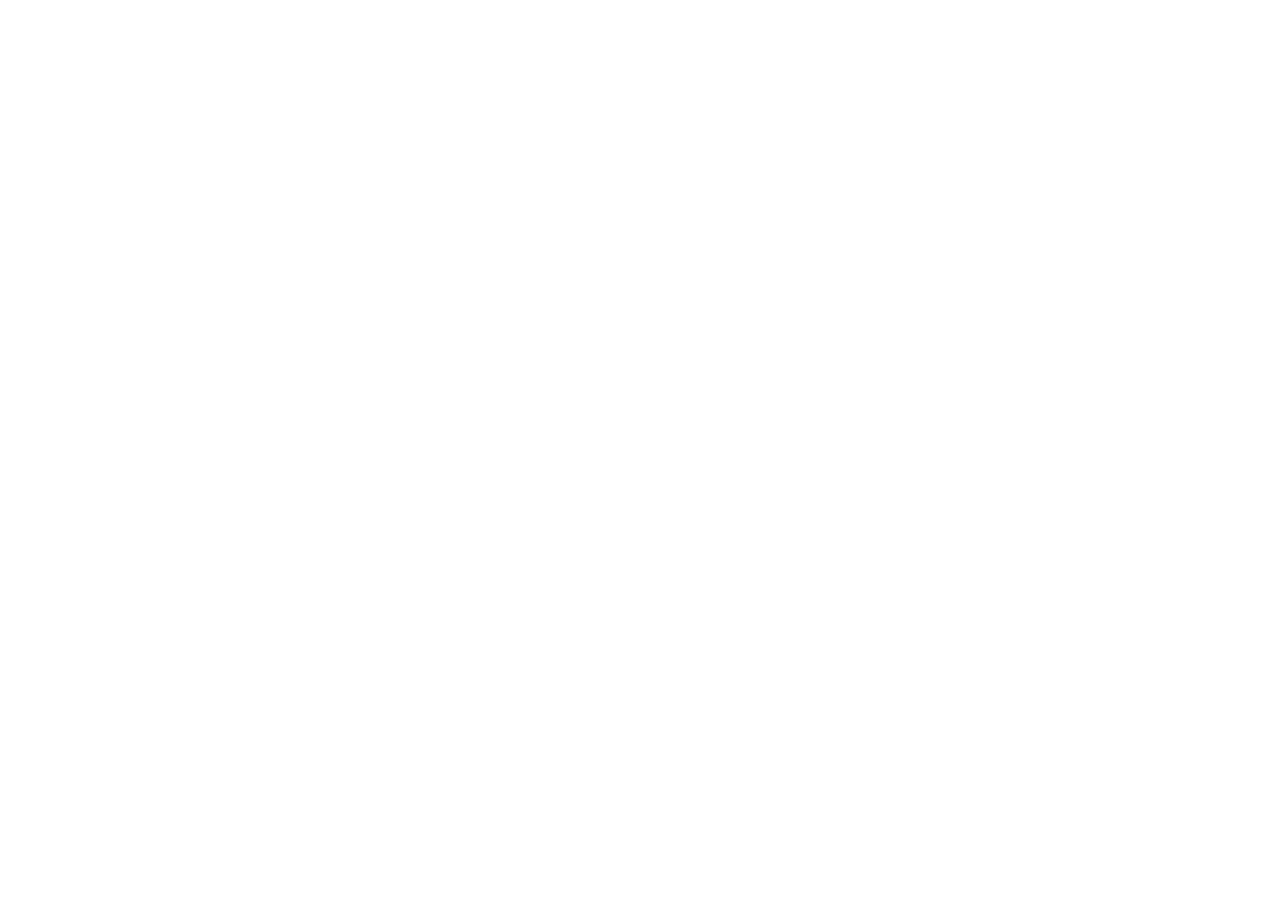
==== Dashboard.html @ 8e815d27 "Add files via upload" ====
<!DOCTYPE html>
<html lang="en">
<head>
    <meta charset="UTF-8">
    <meta http-equiv="X-UA-Compatible" content="IE=edge">
    <meta name="viewport" content="width=device-width, initial-scale=1.0">
    <title>Document</title>
</head>
<body>
    
</body>
</html>
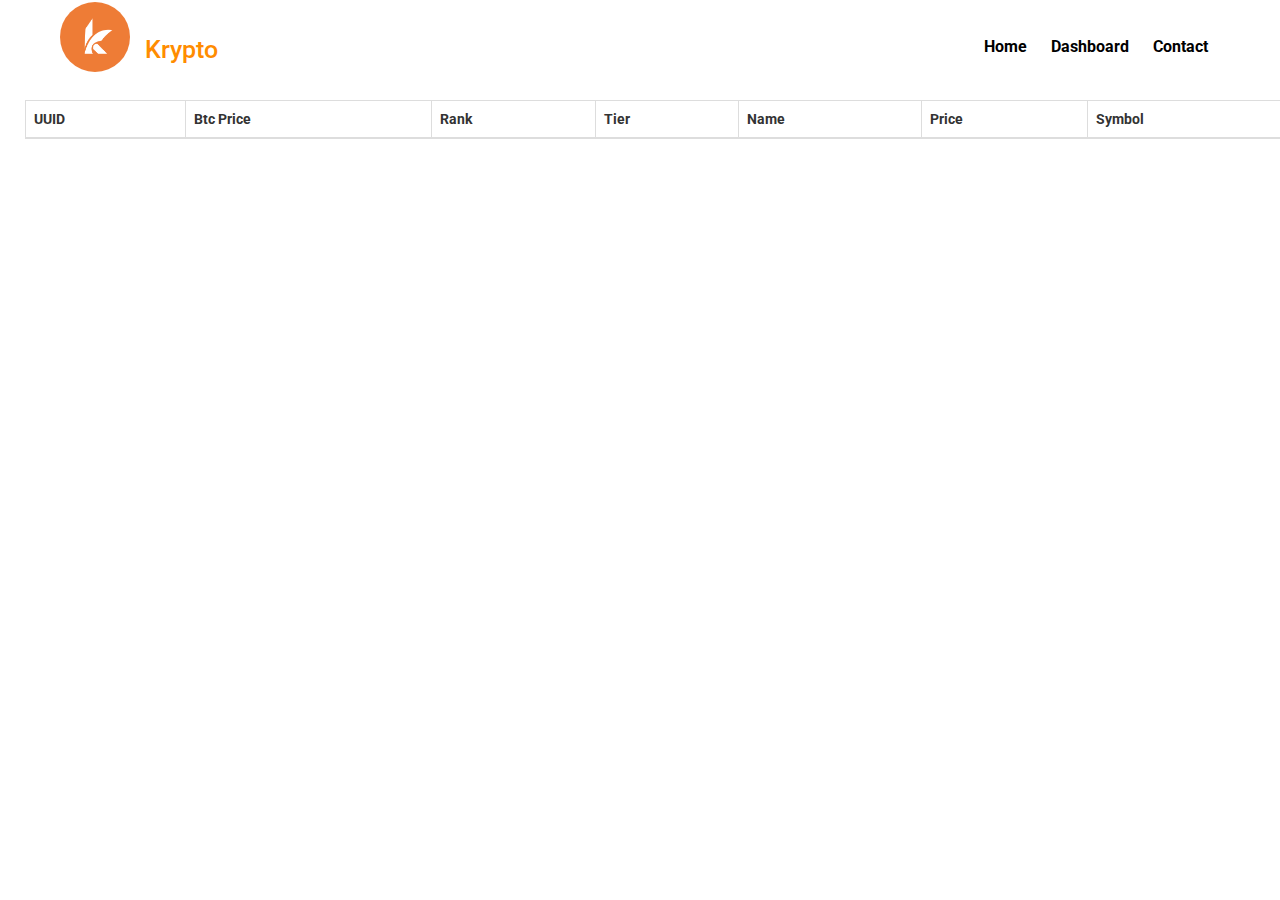
==== commit 5ed5e041: "commit on 'Main'" ====
--- a/Dashboard.html
+++ b/Dashboard.html
@@ -4,9 +4,56 @@
     <meta charset="UTF-8">
     <meta http-equiv="X-UA-Compatible" content="IE=edge">
     <meta name="viewport" content="width=device-width, initial-scale=1.0">
-    <title>Document</title>
+    <title>Coin Dashboard</title>
+    <link rel="shortcut icon" href="./assets/favicon-16x16.png" type="image/x-icon">
+    <link rel="stylesheet" href="https://maxcdn.bootstrapcdn.com/bootstrap/3.4.1/css/bootstrap.min.css">
+    <link rel="stylesheet" href="index.css">
+    <script src="./index.js"></script>
 </head>
 <body>
-    
+    <nav class="dash-nav">
+        <figure class="logo-feature">
+            <img id="logo" src="assets/logo.png" alt="">
+            <h5 class="logo-text">Krypto</h5>
+        </figure>
+        <ul class="nav__link--list">
+            <li class="nav__link">
+                <a href="./index.html" class="
+                nav__link--anchor
+                link__hover-effect
+                link__hover-effect--black">Home</a>
+            </li>
+            <li class="nav__link">
+                <a href="./Dashboard.html" class="
+                nav__link--anchor
+                link__hover-effect
+                link__hover-effect--black">Dashboard</a>
+            </li>
+            <li class="nav__link">
+                <a href="#" class="
+                nav__link--anchor
+                link__hover-effect
+                link__hover-effect--black
+                ">Contact</a>
+    </nav>
+    <section class="dash-sec">
+        <div>
+            <table class="table table-bordered">
+                <thead>
+                    <tr>
+                        <th scope="col">UUID</th>
+                        <th scope="col">Btc Price</th>
+                        <th scope="col">Rank</th>
+                        <th scope="col">Tier</th>
+                        <th scope="col">Name</th>
+                        <th scope="col">Price</th>
+                        <th scope="col">Symbol</th>
+                </thead>
+                <tbody id="data">
+
+                </tbody>
+            </table>
+        </div>
+    </section>
 </body>
 </html>--- a/index.css
+++ b/index.css
@@ -0,0 +1,232 @@
+@import url('https://fonts.googleapis.com/css2?family=Roboto:wght@400;500;700&display=swap');
+
+/*Generics*/
+
+*{
+    margin: 0;
+    padding: 0;
+    font-family: 'Roboto', sans-serif;
+    box-sizing: border-box;
+}
+
+html{
+    scroll-behavior: smooth;
+}
+
+button{
+    cursor: pointer;
+}
+
+li{
+    list-style-type: none;
+}
+
+p{
+    line-height: 1.5;
+    font-size: 16px;
+}
+
+b{
+    padding-left: 5px;
+}
+
+a{
+    text-decoration: none;
+
+}
+
+h1{
+    font-size: 60px;
+    max-width: 730px;
+    font-weight: 700;
+    line-height: 1.25;
+    color: #FF8C00;
+    text-align: center;
+    margin-bottom: 30px;
+}
+
+
+.orange{
+    color: #FF8C00;
+}
+
+
+/*NAV BAR*/
+
+nav{
+    display: flex;
+    justify-content: space-between;
+    align-items: center;
+    width: 100%;
+    max-width: 1200px;
+    margin: 0 auto;
+    height: 100px;
+    padding: 0 20px;
+    text-decoration: none;
+}
+
+.logo-feature{
+    display: flex;
+}
+
+#logo{
+    width: 70px;
+    height: 70px;
+    border-radius: 50%;
+}
+
+.logo-text{
+    padding: 24px 15px;
+    color: #FF8C00;
+    font-size: 25px;
+}
+
+.nav__link--list{
+    display: flex;
+}
+
+.nav__link{
+    margin: 0 12px;
+    font-size: 20px;
+}
+
+.nav__link--anchor{
+    text-decoration: none;
+    font-size: 16px;
+    color: black;
+    font-weight: 700;
+}
+
+.link__hover-effect{
+    position: relative;
+}
+
+.link__hover-effect:after{
+    content: "";
+    position: absolute;
+    bottom: -3px;
+    height: 3px;
+    width: 0;
+    right: 0;
+    background-color: black;
+    transition: all 300ms ease-in;
+}
+
+.link__hover-effect--white:after{
+    background-color: white;
+}
+
+.link__hover-effect--black:after{
+    background-color: #FF8C00;
+}
+
+.link__hover-effect:hover:after{
+    left: 0;
+    width: 100%;
+}
+
+/*Landing Page*/
+
+#landing-page{
+    min-width: 100vh;
+
+}
+
+.header{
+    display: flex;
+    justify-content: center;
+}
+
+.title-sub{
+    display: flex;
+    justify-content: center;
+    margin-top: 14px;
+}
+
+.dashboard{
+    padding-top: 15px;
+}
+
+.dash-link{
+    display: flex;
+    justify-content: center;
+    margin: 0 500px;
+    background-color: #FF8C00;
+    color: white;
+    font-size: 18px;
+    font-weight: 700;
+    cursor: pointer;
+    max-height: 48px;
+    min-height: 48px;
+    padding: 12px  40px;
+    align-items: center;
+    border-radius: 50px;
+    font-weight: 700;
+    letter-spacing: 1px;
+    text-transform: uppercase;
+    z-index: 1;
+}
+
+.dash-link:hover{
+    background-color: #ec8403;
+    transition: 300ms ease;
+    transform: scaleY(0.5px);
+}
+
+/*SHAPES*/
+.shape{
+    position: fixed;
+    z-index: -1;
+}
+
+.shape--0{
+    top: 15vh;
+    left: 5vw;
+}
+.shape--1{
+    top: 15vh;
+    left: 50vw;
+}
+.shape--2{
+    top: 35vh;
+    left: 80vw;
+}
+.shape--3{
+    top: 50vh;
+    left: 5vw;
+}
+.shape--4{
+    top: 50vh;
+    left: 50vw;
+}
+.shape--5{
+    top: 50vh;
+    left: 80vw;
+}
+.shape--6{
+    top: 80vh;
+    left: 5vw;
+}
+.shape--7{
+    top: 80vh;
+    left: 50vw;
+}
+.shape--8{
+    top: 80vh;
+    left: 80vw;
+}
+
+/*Dashboard*/
+
+.dash-nav{
+    text-decoration: none;
+}
+
+.table{
+    margin-left: 25px;
+    margin-right: 25px;
+}
+
+body{
+    margin: 3;
+}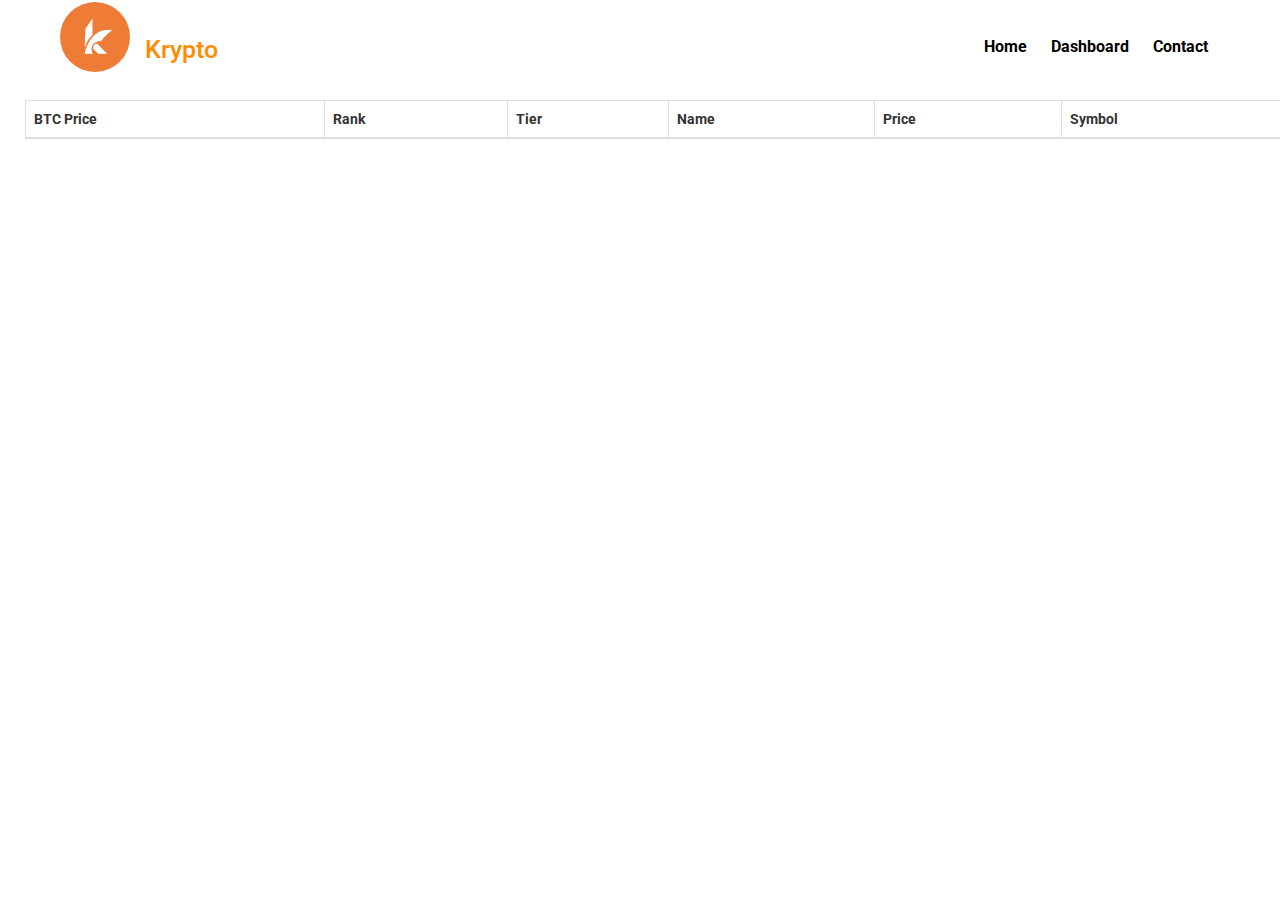
==== commit 03403801: "commit to 'Main'" ====
--- a/Dashboard.html
+++ b/Dashboard.html
@@ -8,7 +8,6 @@
     <link rel="shortcut icon" href="./assets/favicon-16x16.png" type="image/x-icon">
     <link rel="stylesheet" href="https://maxcdn.bootstrapcdn.com/bootstrap/3.4.1/css/bootstrap.min.css">
     <link rel="stylesheet" href="index.css">
-    <script src="./index.js"></script>
 </head>
 <body>
     <nav class="dash-nav">
@@ -41,8 +40,7 @@
             <table class="table table-bordered">
                 <thead>
                     <tr>
-                        <th scope="col">UUID</th>
-                        <th scope="col">Btc Price</th>
+                        <th scope="col">BTC Price</th>
                         <th scope="col">Rank</th>
                         <th scope="col">Tier</th>
                         <th scope="col">Name</th>
@@ -55,5 +53,6 @@
             </table>
         </div>
     </section>
+    <script src="./index.js"></script>
 </body>
 </html>